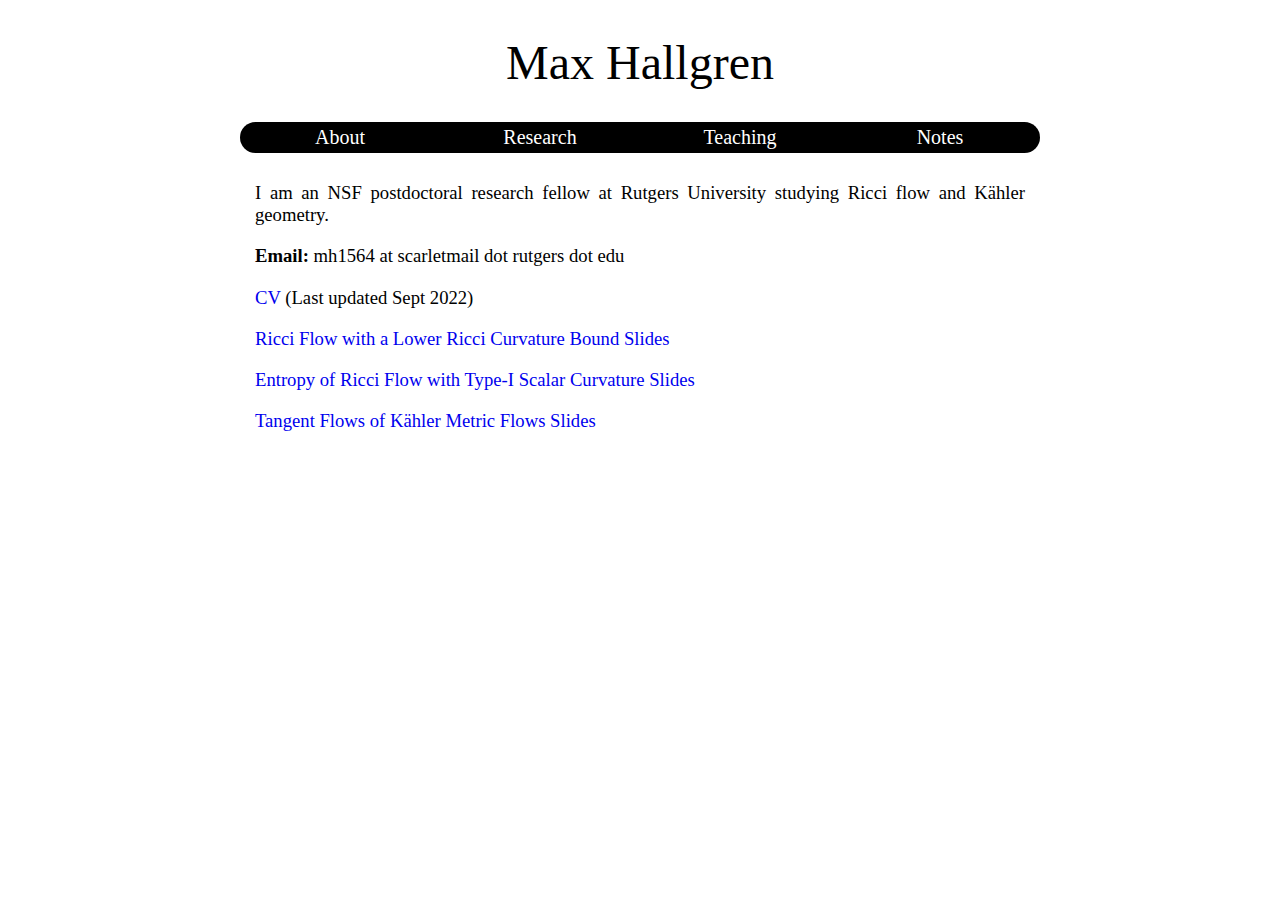
==== index.html @ 62538666 "newslides" ====
<!DOCTYPE html>
<html>
  <head>
  <link rel="stylesheet" type="text/css" href="style/style.css">
  <link rel="icon" type="image/png" href="images/torus.png">

    <title>
      Max Hallgren
    </title>
  </head>

  <body>

    <div id="container">

      <div id="banner">
        <h1> <a href="index.html"> Max Hallgren </a> </h1>
      </div>

      <nav>
        <ul>
          <li><a href="index.html">About</a></li>
          <li><a href="research/index.html"> Research </a></li>
          <li><a href="teaching/index.html"> Teaching </a></li>
          <li><a href="notes/index.html"> Notes </a></li>
        </ul>
      </nav>

      <div id="page">
        <div id="content">

                <p>
	          I am an NSF postdoctoral research fellow at Rutgers University studying Ricci flow and Kähler geometry. 
	        </p>

	        <p>
	          <b> Email: </b> mh1564 at scarletmail dot rutgers dot edu
	        </p>

     		<p>
	          <a href="mhallCV.pdf">CV</a> (Last updated Sept 2022)
	        </p>

		<p>
		  <a href="riccilowerslides.pdf">Ricci Flow with a Lower Ricci Curvature Bound Slides</a>
	        </p>
	
		<p>
		  <a href="entropyslides.pdf">Entropy of Ricci Flow with Type-I Scalar Curvature Slides</a>
		</p> 

		<p>
		  <a href="kahlerslides.pdf">Tangent Flows of Kähler Metric Flows Slides</a>
		</p> 


        </div>
      </div>

    </div>

  </body>


</html>
---- style/style.css ----
body {
  width:100%;
  max-width:1000px;
  min-width:400px;
  margin:0 auto;
  padding:0;
  background:#FFFFFF;
}

::selection {
  background: #92101C;
}

h1 {
  padding: 0px;
  font-size:36pt;
  font-weight:normal;
}

h2 {
  font-size:18pt;
  font-weight:bold;
}

#container {
  width:80%;
  margin:3px auto;
  font-size:14px;
  position: relative;
  overflow: auto;
}

#banner {
  text-align:center;
}

#banner a {
  color: #000000;
  text-decoration:none;
}

#banner a:hover {
  color: #92101C;
}

nav {
  width:100%;
  min-width:400px;
  margin 20px, 0px;
}

nav ul {
  text-align:center;
  width:100%;
  margin:0;
  padding:0px;
}

nav ul li {
  width:25%;
  float:left;
}

nav ul li a {
  display:block;
  text-decoration:none;
  font-size:20px;
  background-color:#000000;
  color:#FFFFFF;
  padding:4px;
}

nav ul li a:hover{
  background-color:#92101C;
}

nav ul li:first-child a{
  border-top-left-radius: 25px;
  border-bottom-left-radius: 25px;
}

nav ul li:last-child a{
  border-top-right-radius: 25px;
  border-bottom-right-radius: 25px;
}

nav ul li ul{
  display: none;
  float: none;
}

nav ul li:hover ul {
  display: block;
  list-style:none;
  text-align:center;
  width:100%;
  margin:0;
  padding:0px;
  position: absolute;
  z-index: 10;
}

nav ul li:hover ul li{
  list-style:none;
  width:25%;
  float: none;
}

nav ul li:hover a{
  background-color:#92101C;
}

nav ul li:hover ul a{
  background-color:#000000;
}

nav ul li:hover ul li a{
  display:block;
  text-decoration:none;
  font-size:20px;
  background-color:#000000;
  color:#FFFFFF;
  padding:4px;
}

nav ul li:hover ul li:hover a{
  background-color:#92101C;
}

nav ul li:hover ul li:first-child a{
  border-top-right-radius: 0px;
  border-top-left-radius: 0px;
  border-bottom-left-radius: 0px;
  border-bottom-right-radius: 0px;
}

nav ul li:hover ul li:last-child a{
  border-top-right-radius: 0px;
  border-top-left-radius: 0px;
  border-bottom-right-radius: 10px;
  border-bottom-left-radius: 10px;
}


table {
      border-collapse: collapse;
      font-size: 14pt;
    }
    th, td {
      padding: 5px;
    }
    th {
      border-bottom: 3px solid #000000;
    }
    tbody tr:nth-child(odd){
      background-color:#e0e0e0
    }

#page {
  color: #000000;
  overflow:auto;
  padding:10px 0px;
  clear:both;
}

#content {
  margin-left:15px;
  margin-right:15px;
  line-height:160%;
}

#content center img {
    border-radius: 20px;
    border: 2px solid #000000;
}

#content p {
  font-size:14pt;
  text-align:justify;
}


#content p a,
#content ul li,
#content ul li a{
  font-size:14pt;
  text-decoration:none;
}

#content p a:visited,
#content ul li a:visited{
  color:#92101C;
}

#content p a:hover,
#content ul li a:hover{
  color:#92101C;
}
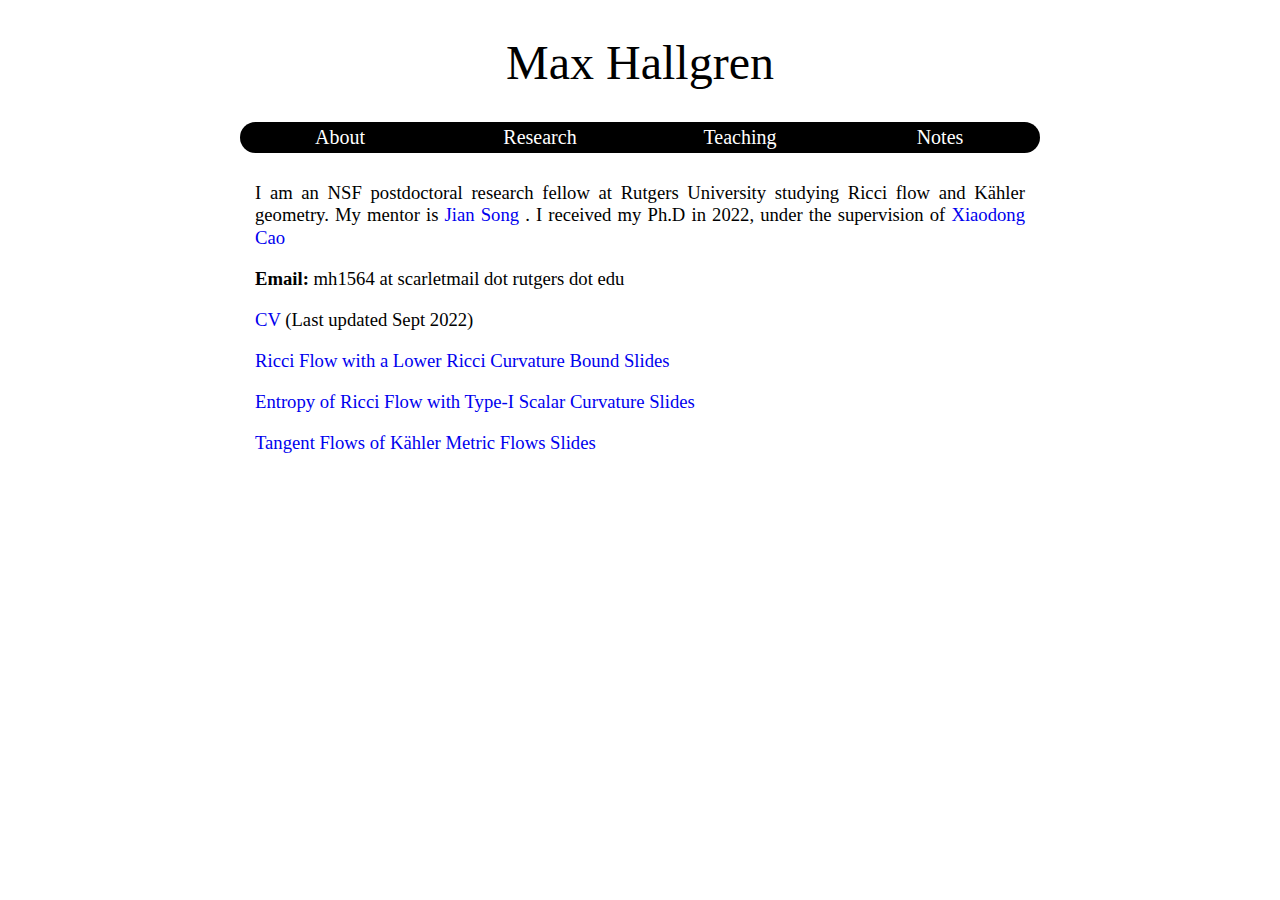
==== commit 923d40e3: "smallupdates" ====
--- a/index.html
+++ b/index.html
@@ -30,7 +30,8 @@
         <div id="content">
 
                 <p>
-	          I am an NSF postdoctoral research fellow at Rutgers University studying Ricci flow and Kähler geometry. 
+	          I am an NSF postdoctoral research fellow at Rutgers University studying Ricci flow and Kähler geometry. My mentor is <a href="https://sites.google.com/site/jiansongrutgers/home"> Jian Song </a>.
+		    I received my Ph.D in 2022, under the supervision of <a href="https://pi.math.cornell.edu/~cao/"> Xiaodong Cao </a>
 	        </p>
 
 	        <p>
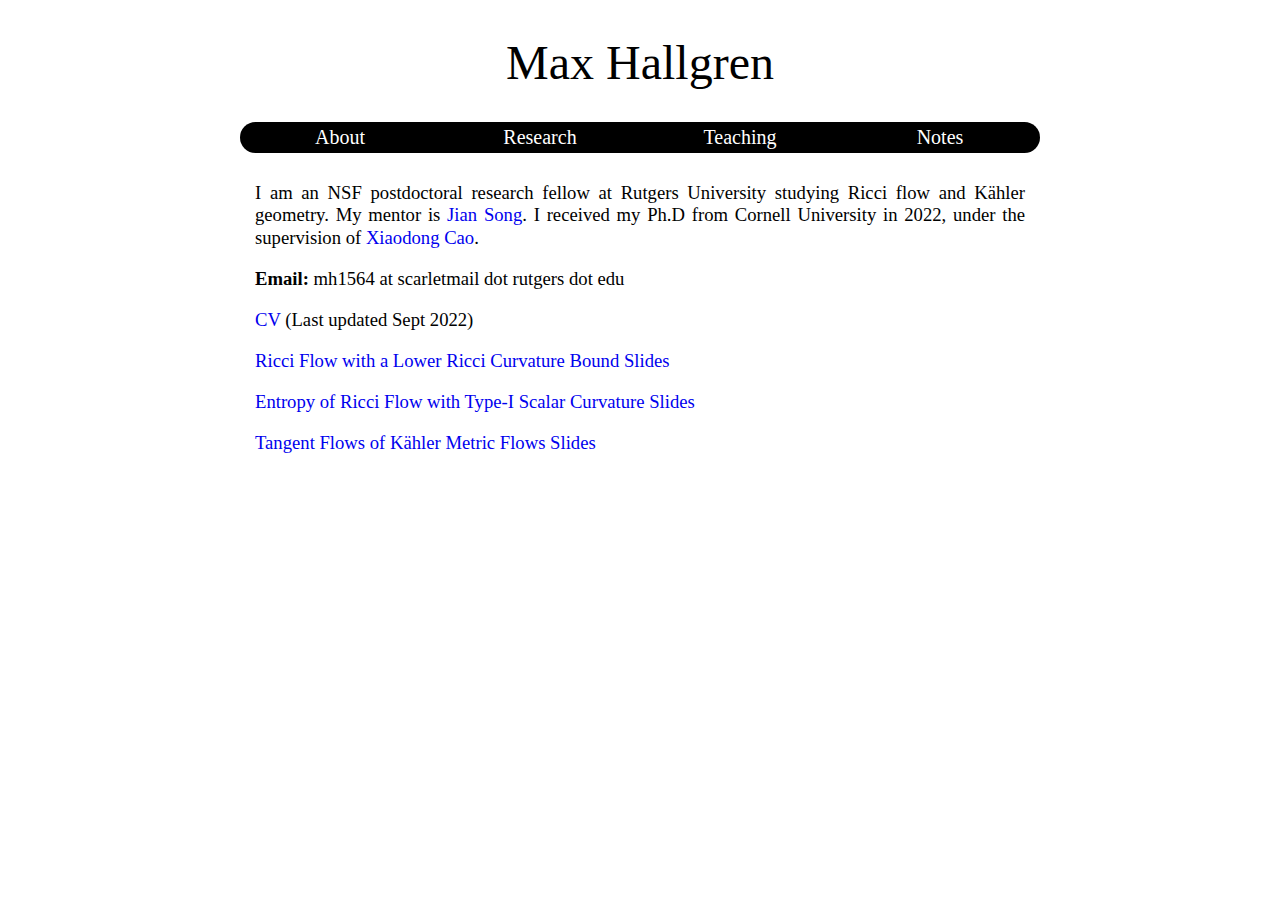
==== commit c1af515e: "Update index.html" ====
--- a/index.html
+++ b/index.html
@@ -30,8 +30,8 @@
         <div id="content">
 
                 <p>
-	          I am an NSF postdoctoral research fellow at Rutgers University studying Ricci flow and Kähler geometry. My mentor is <a href="https://sites.google.com/site/jiansongrutgers/home"> Jian Song </a>.
-		    I received my Ph.D in 2022, under the supervision of <a href="https://pi.math.cornell.edu/~cao/"> Xiaodong Cao </a>
+	          I am an NSF postdoctoral research fellow at Rutgers University studying Ricci flow and Kähler geometry. My mentor is <a href="https://sites.google.com/site/jiansongrutgers/home"> Jian Song</a>.
+		    I received my Ph.D from Cornell University in 2022, under the supervision of <a href="https://pi.math.cornell.edu/~cao/"> Xiaodong Cao</a>.
 	        </p>
 
 	        <p>
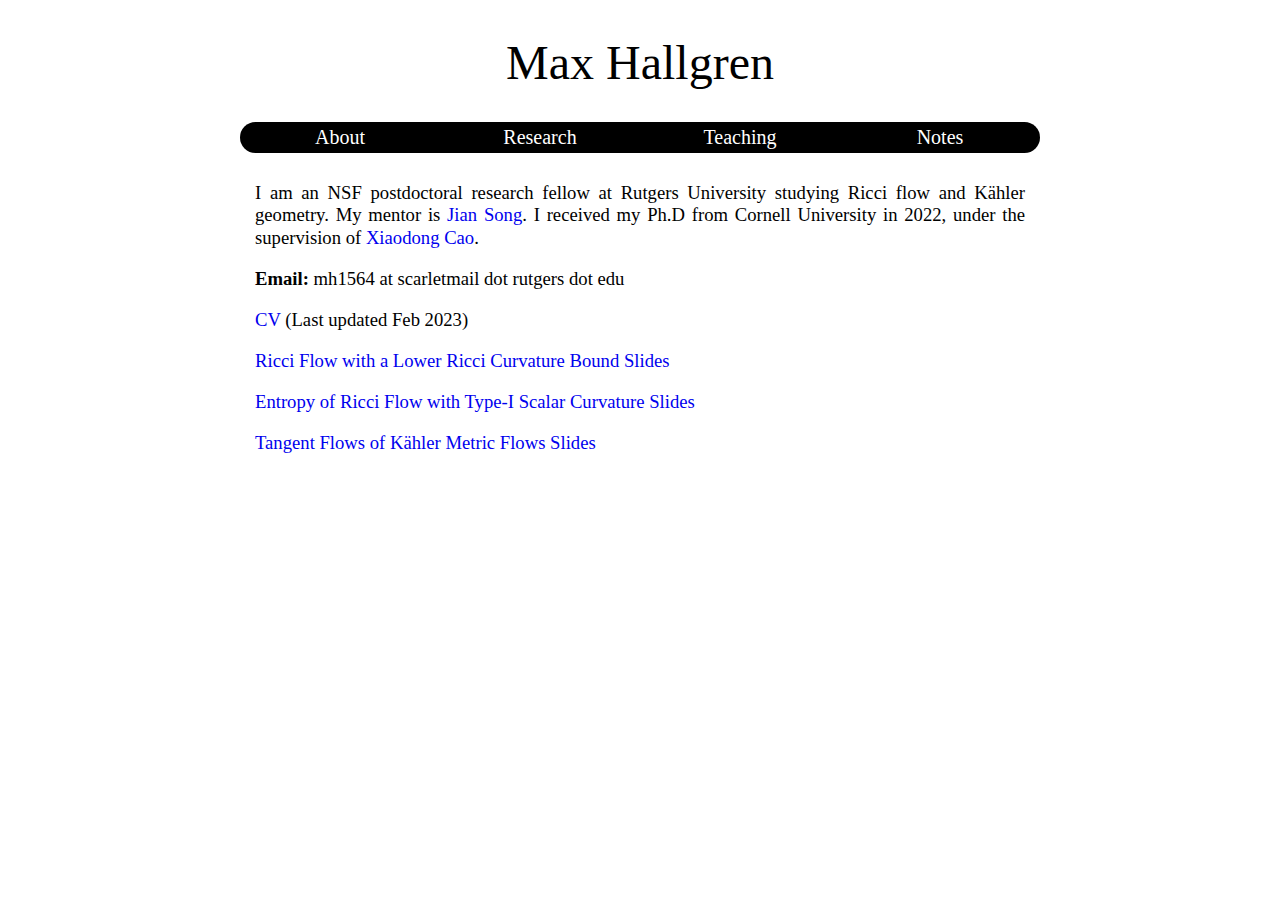
==== commit f3345b13: "date" ====
--- a/index.html
+++ b/index.html
@@ -39,7 +39,7 @@
 	        </p>
 
      		<p>
-	          <a href="mhallCV.pdf">CV</a> (Last updated Sept 2022)
+	          <a href="mhallCV.pdf">CV</a> (Last updated Feb 2023)
 	        </p>
 
 		<p>
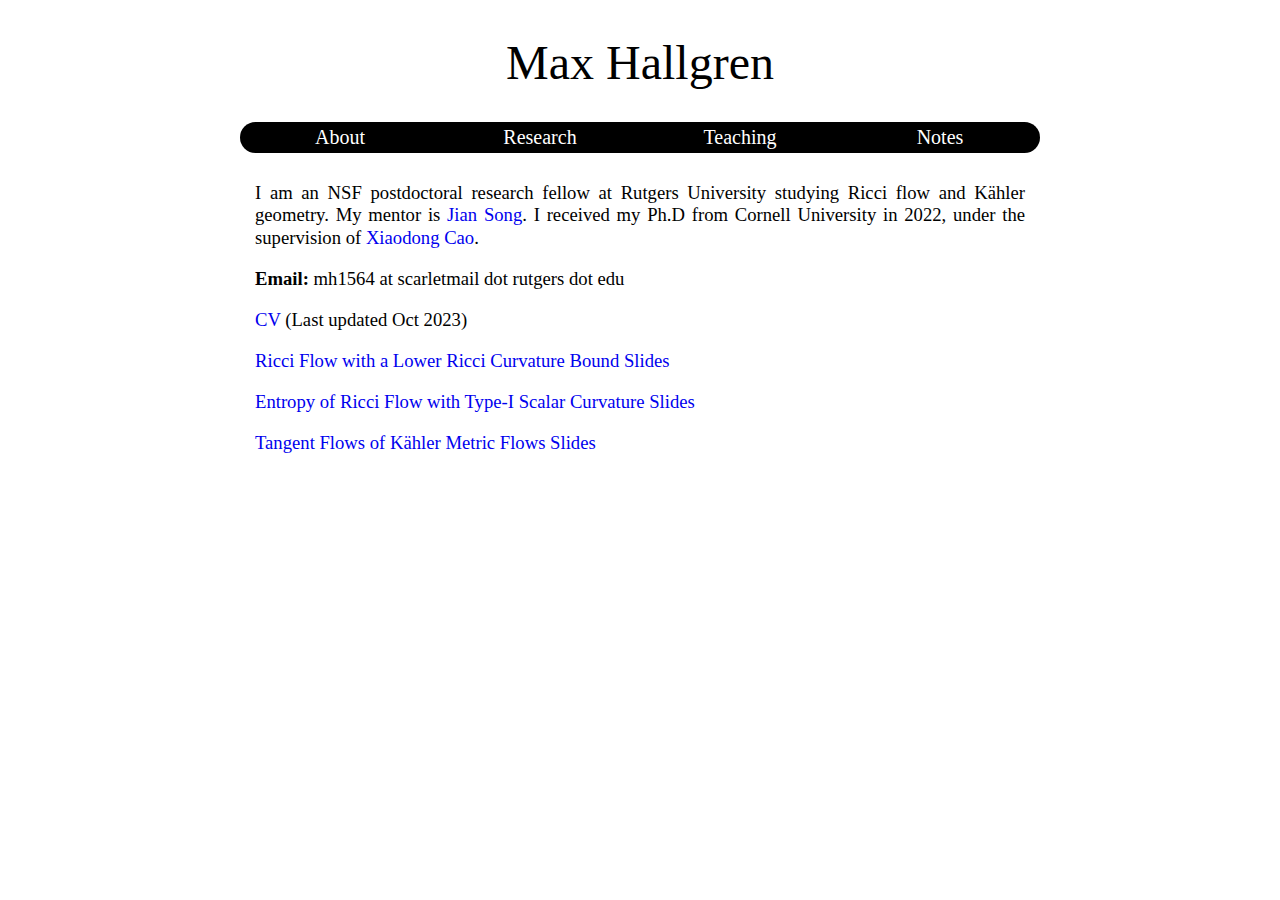
==== commit 546affcb: "Update index.html" ====
--- a/index.html
+++ b/index.html
@@ -39,7 +39,7 @@
 	        </p>
 
      		<p>
-	          <a href="mhallCV.pdf">CV</a> (Last updated Feb 2023)
+	          <a href="mhallCV.pdf">CV</a> (Last updated Oct 2023)
 	        </p>
 
 		<p>
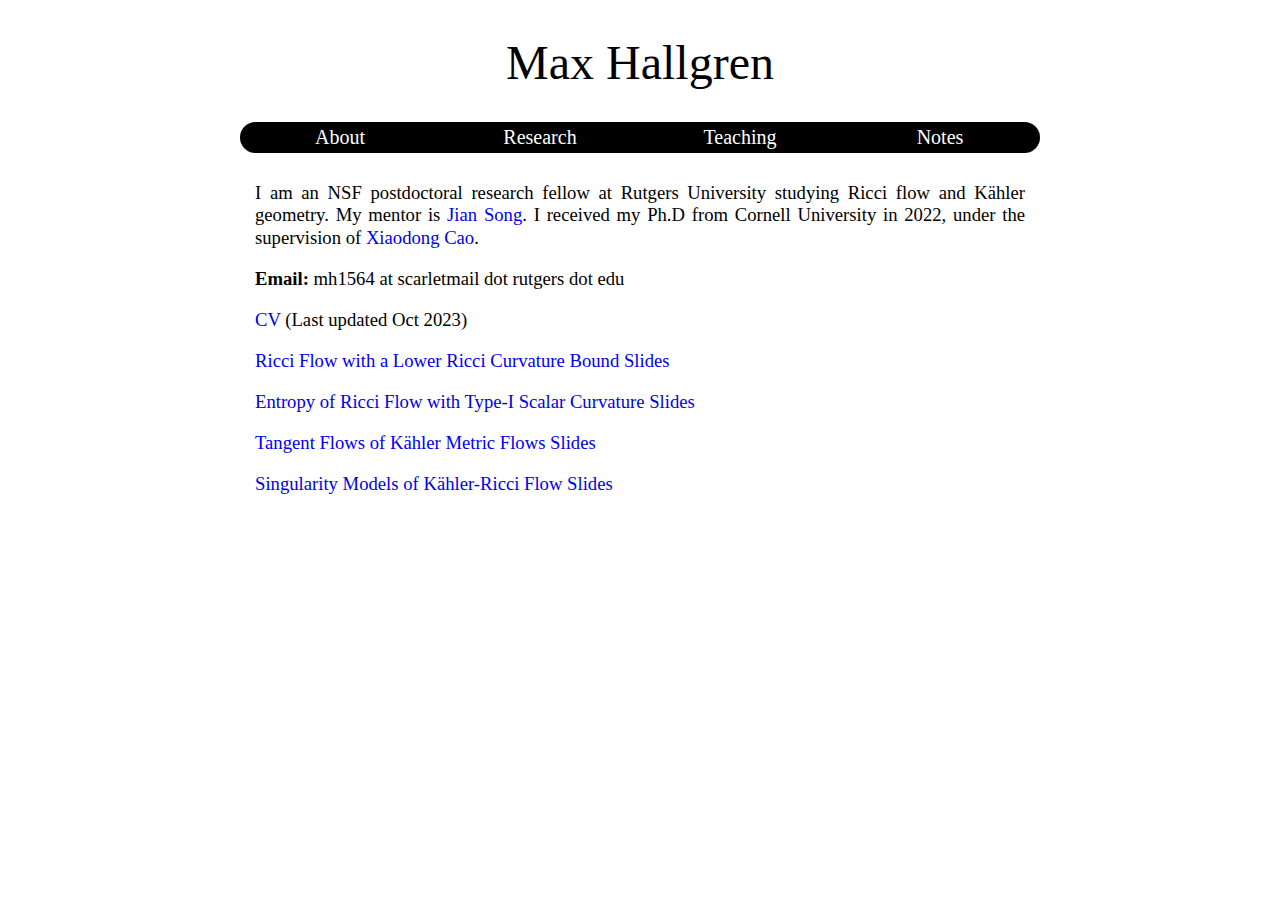
==== commit 442a7f38: "Update index.html" ====
--- a/index.html
+++ b/index.html
@@ -54,6 +54,9 @@
 		  <a href="kahlerslides.pdf">Tangent Flows of Kähler Metric Flows Slides</a>
 		</p> 
 
+	        <p>
+		  <a href="KRFsingmodels.pdf">Singularity Models of Kähler-Ricci Flow Slides</a>
+		</p>
 
         </div>
       </div>
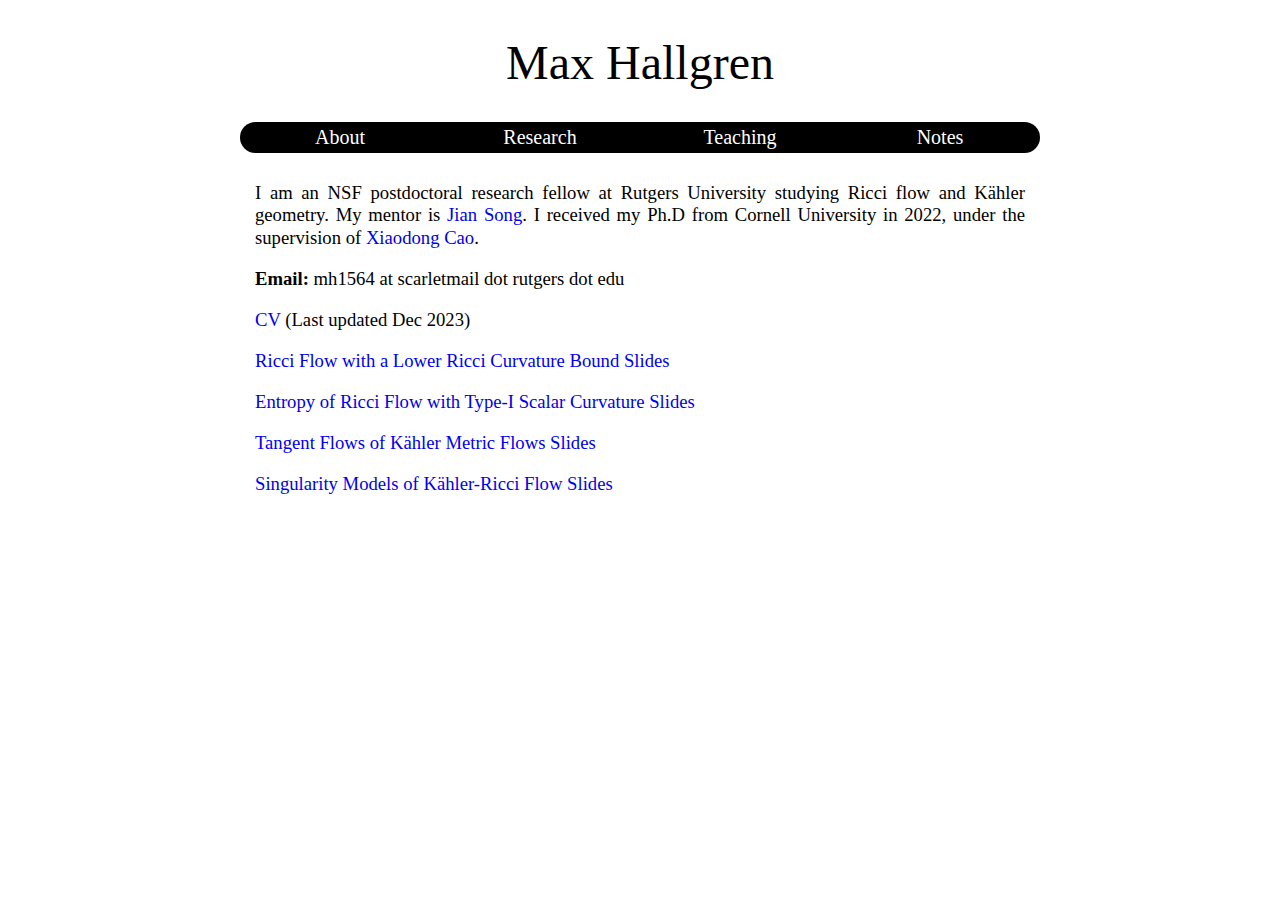
==== commit 7daaa6b8: "Update index.html" ====
--- a/index.html
+++ b/index.html
@@ -39,7 +39,7 @@
 	        </p>
 
      		<p>
-	          <a href="mhallCV.pdf">CV</a> (Last updated Oct 2023)
+	          <a href="mhallCV.pdf">CV</a> (Last updated Dec 2023)
 	        </p>
 
 		<p>
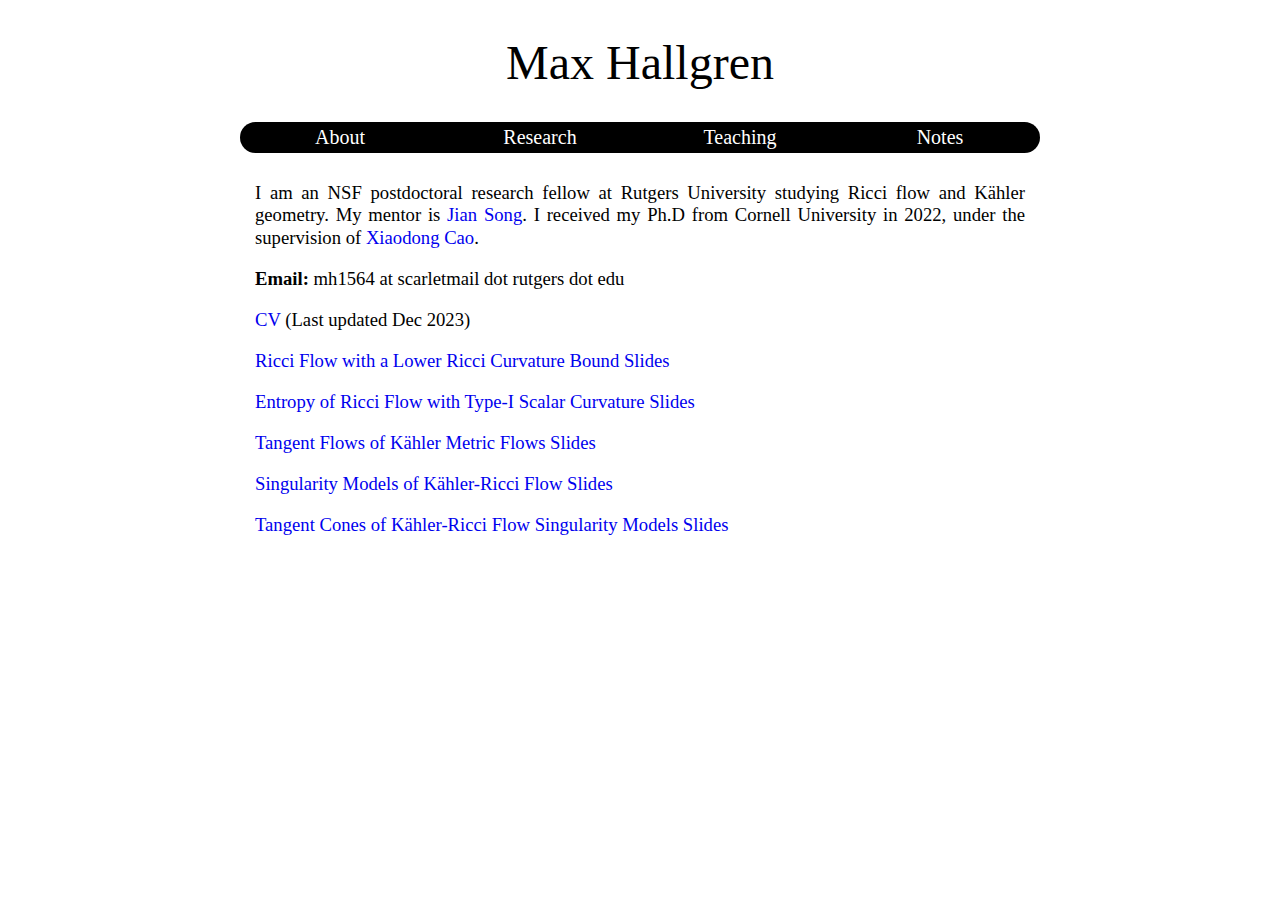
==== commit 5e95a11b: "added" ====
--- a/index.html
+++ b/index.html
@@ -58,6 +58,11 @@
 		  <a href="KRFsingmodels.pdf">Singularity Models of Kähler-Ricci Flow Slides</a>
 		</p>
 
+		<p>
+		  <a href="algebraiccones.pdf">Tangent Cones of Kähler-Ricci Flow Singularity
+Models Slides</a>
+		</p>
+		
         </div>
       </div>
 
